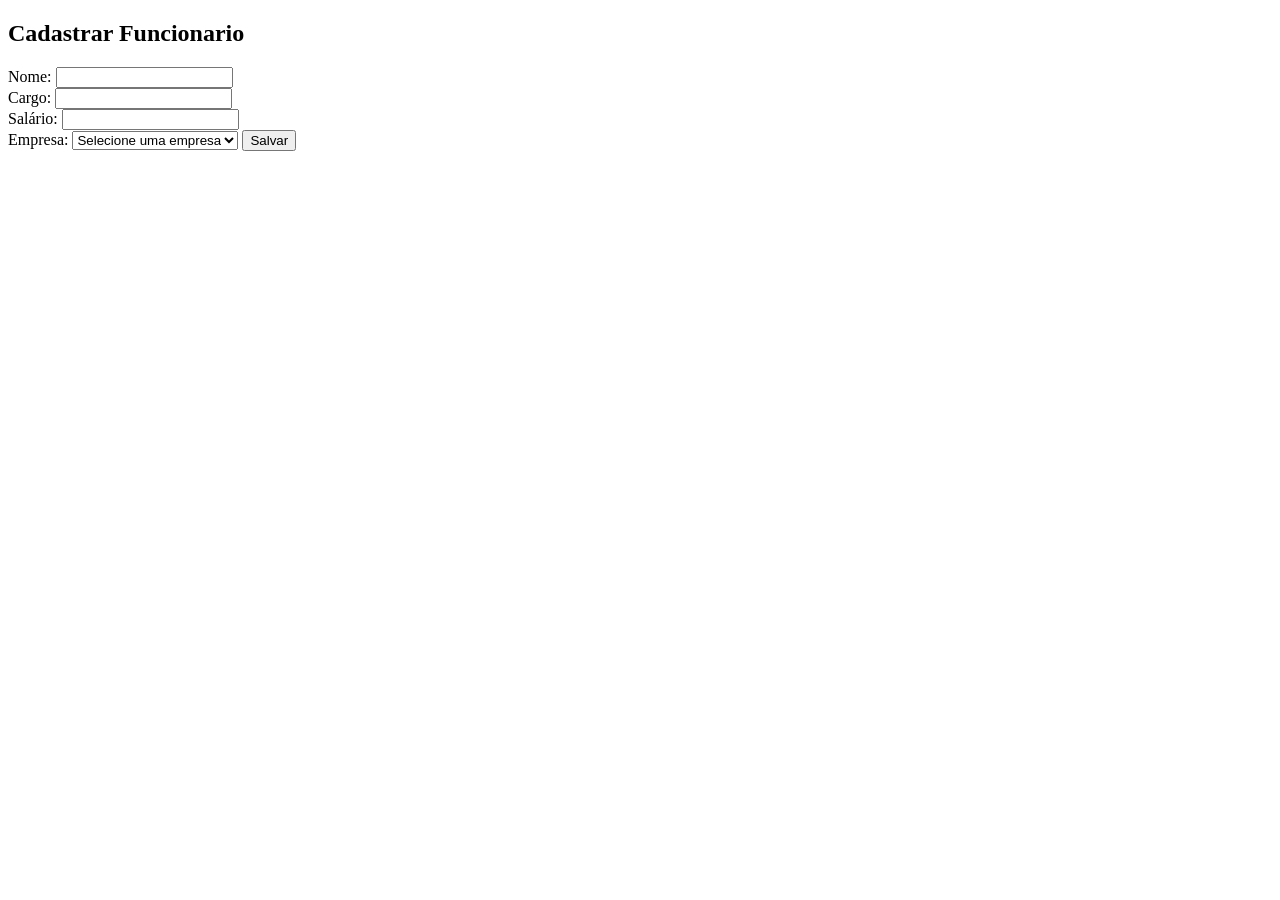
==== exemplo1N/src/main/resources/templates/cadastrarFuncionario.html @ cecde65f "Pequenas alterações" ====
<!DOCTYPE html>
<html xmlns:th="http://www.thymeleaf.org">
<head>
    <meta charset="UTF-8">
    <title>Cadastro Funcionario</title>
</head>
<body>

    <h2>Cadastrar Funcionario</h2>

    <form th:action="@{/funcionarioCTR/salvarFuncionario}" method="post" th:object="${funcionario}">
    
    <label>Nome:</label>
    <input type="text" th:field="*{nome_funcionario}" required><br>

    <label>Cargo:</label>
    <input type="text" th:field="*{cargo_funcionario}" required><br>

    <label>Salário:</label>
    <input type="number" step="0.01" th:field="*{salario_funcionario}" required><br>

    <label>Empresa:</label>
    <select th:field="*{empresaID}" required>
        <option value="">Selecione uma empresa</option>
        <option th:each="emp : ${empresas}"
                th:value="${emp.id_empresa}"
                th:text="${emp.nome_empresa}">
        </option>
    </select>

    <button type="submit">Salvar</button>

    </form>

</body>
</html>
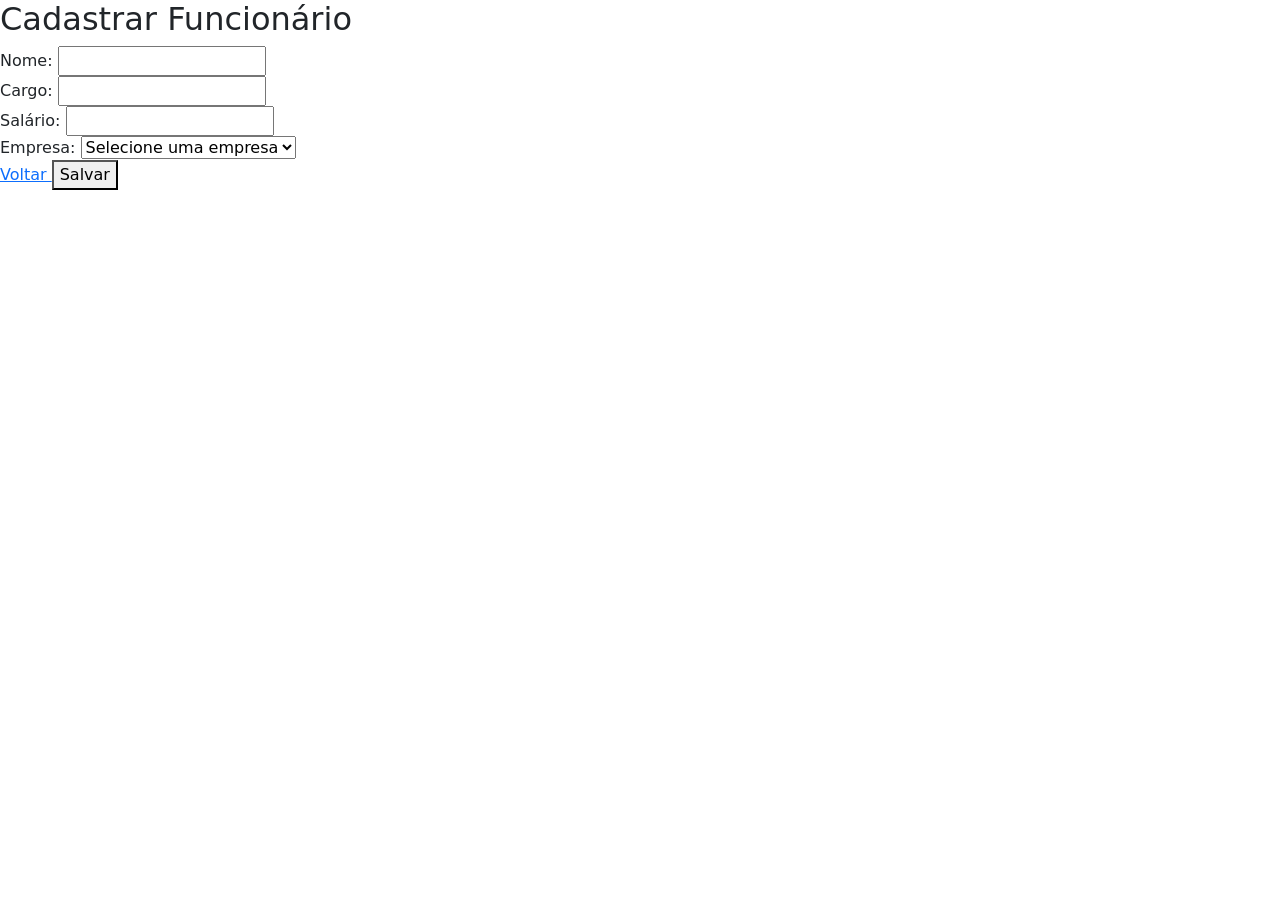
==== commit d6177f2b: "Aplicando uma estilização front-end" ====
--- a/exemplo1N/src/main/resources/templates/cadastrarFuncionario.html
+++ b/exemplo1N/src/main/resources/templates/cadastrarFuncionario.html
@@ -1,36 +1,94 @@
 <!DOCTYPE html>
 <html xmlns:th="http://www.thymeleaf.org">
+
 <head>
     <meta charset="UTF-8">
+    <meta name="viewport" content="width=device-width, initial-scale=1.0">
+
     <title>Cadastro Funcionario</title>
+    <link rel="icon" type="image/png" th:href="@{/image/empresa-icon.png}">
+    <!-- Bootstrap -->
+    <link href="https://cdn.jsdelivr.net/npm/bootstrap@5.3.8/dist/css/bootstrap.min.css" rel="stylesheet">
+
+    <!-- Meu CSS -->
+    <link rel="stylesheet" th:href="@{/css/style.css}">
 </head>
+
 <body>
 
-    <h2>Cadastrar Funcionario</h2>
+    <div class="form-container">
 
-    <form th:action="@{/funcionarioCTR/salvarFuncionario}" method="post" th:object="${funcionario}">
-    
-    <label>Nome:</label>
-    <input type="text" th:field="*{nome_funcionario}" required><br>
+        <h2 class="page-title">
+            Cadastrar Funcionário
+        </h2>
 
-    <label>Cargo:</label>
-    <input type="text" th:field="*{cargo_funcionario}" required><br>
+        <form class="system-form" th:action="@{/funcionarioCTR/salvarFuncionario}" method="post"
+            th:object="${funcionario}">
 
-    <label>Salário:</label>
-    <input type="number" step="0.01" th:field="*{salario_funcionario}" required><br>
+            <input type="hidden" th:field="*{id_funcionario}" />
 
-    <label>Empresa:</label>
-    <select th:field="*{empresaID}" required>
-        <option value="">Selecione uma empresa</option>
-        <option th:each="emp : ${empresas}"
-                th:value="${emp.id_empresa}"
-                th:text="${emp.nome_empresa}">
-        </option>
-    </select>
+            <div class="form-group">
+                <label for="nome_funcionario">
+                    Nome:
+                </label>
 
-    <button type="submit">Salvar</button>
+                <input type="text" id="nome_funcionario" class="form-input" th:field="*{nome_funcionario}" required>
+            </div>
 
-    </form>
+
+            <div class="form-group">
+                <label for="cargo_funcionario">
+                    Cargo:
+                </label>
+
+                <input type="text" id="cargo_funcionario" class="form-input" th:field="*{cargo_funcionario}" required>
+            </div>
+
+
+            <div class="form-group">
+                <label for="salario_funcionario">
+                    Salário:
+                </label>
+
+                <input type="number" id="salario_funcionario" step="0.01" class="form-input"
+                    th:field="*{salario_funcionario}" required>
+            </div>
+
+
+            <div class="form-group">
+                <label for="empresaID">
+                    Empresa:
+                </label>
+
+                <select id="empresaID" class="form-input" th:field="*{empresaID}" required>
+
+                    <option value="">
+                        Selecione uma empresa
+                    </option>
+
+                    <option th:each="emp : ${empresas}" th:value="${emp.id_empresa}" th:text="${emp.nome_empresa}">
+                    </option>
+
+                </select>
+            </div>
+
+
+            <div class="form-actions">
+
+                <a th:href="@{/funcionarioCTR/listarAll}" class="btn-form btn-back">
+                    Voltar
+                </a>
+
+                <button type="submit" class="btn-form">
+                    Salvar
+                </button>
+
+            </div>
+
+        </form>
+
+    </div>
 
 </body>
+
 </html>
